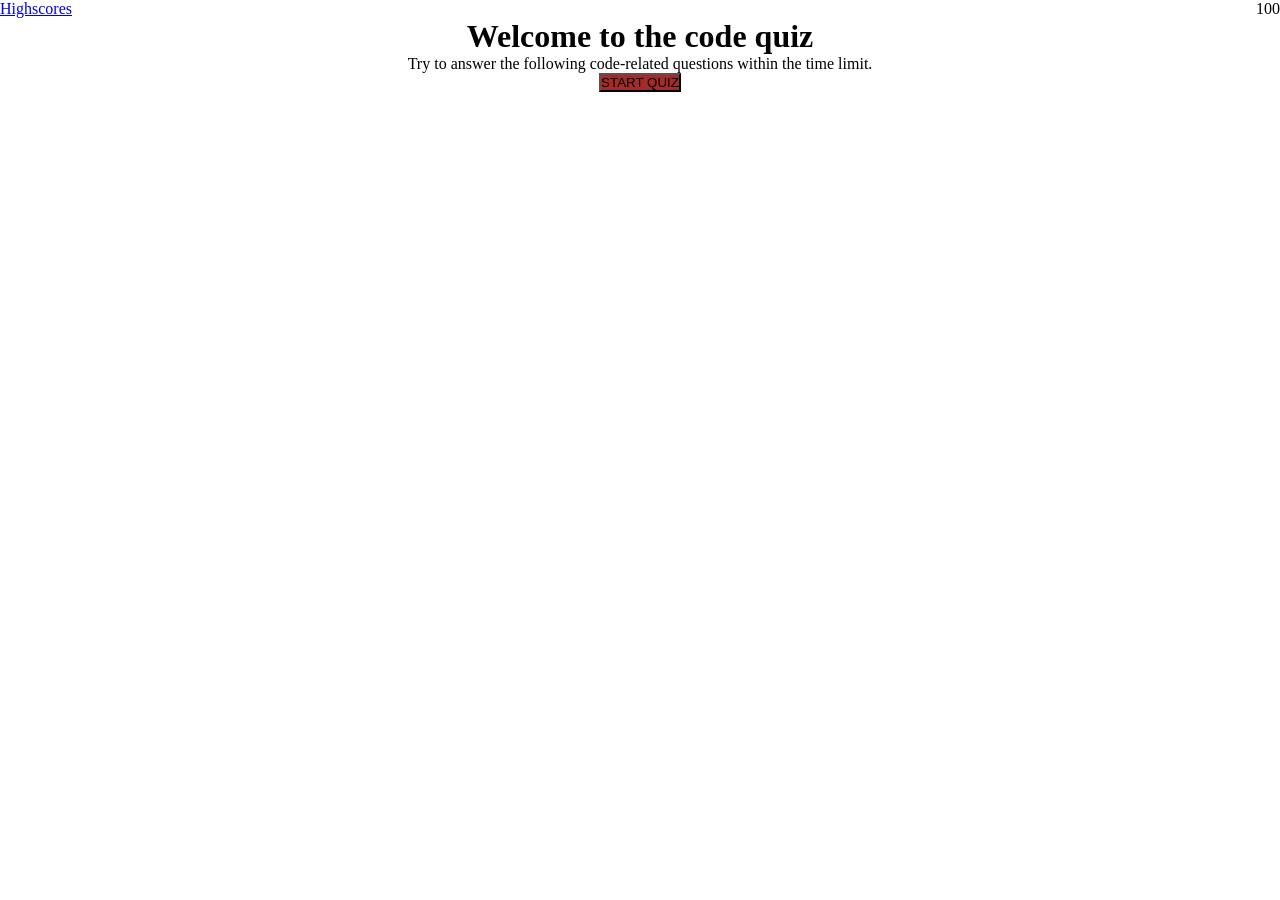
==== index.html @ 4d58d52e "fixing html" ====
<!DOCTYPE html>
<html lang="en">
<head>
    <meta charset="UTF-8">
    <meta http-equiv="X-UA-Compatible" content="IE=edge">
    <meta name="viewport" content="width=device-width, initial-scale=1.0">
    <link rel="stylesheet" href="./assets/style.css">
    <title>Code-Quiz</title>
</head>
<body>
 <div class="container">
    <div class="header">
        <a href="#return to quiz">Highscores</a>
        <p class="time-container">100</p>
    </div>

    <div class="start-container">
        <h1>Welcome to the code quiz</h1>
        <p>Try to answer the following code-related questions within the time limit.</p>
        <button id="start-btn">START QUIZ</button>
    </div>

    <div class="quiz-container">
        
    </div>
</div>
    <script src="./assets/script.js"></script>
</body>
</html>
---- assets/style.css ----
*{
    margin: 0;
    padding: 0;
    box-sizing:border-box;
}
.container{
    justify-content: center;
    text-align: center;
    
    
}
.header{
justify-content: space-between;
display: flex;

}


.hide {
    display: none;
}

.show{
    display: contents;
}
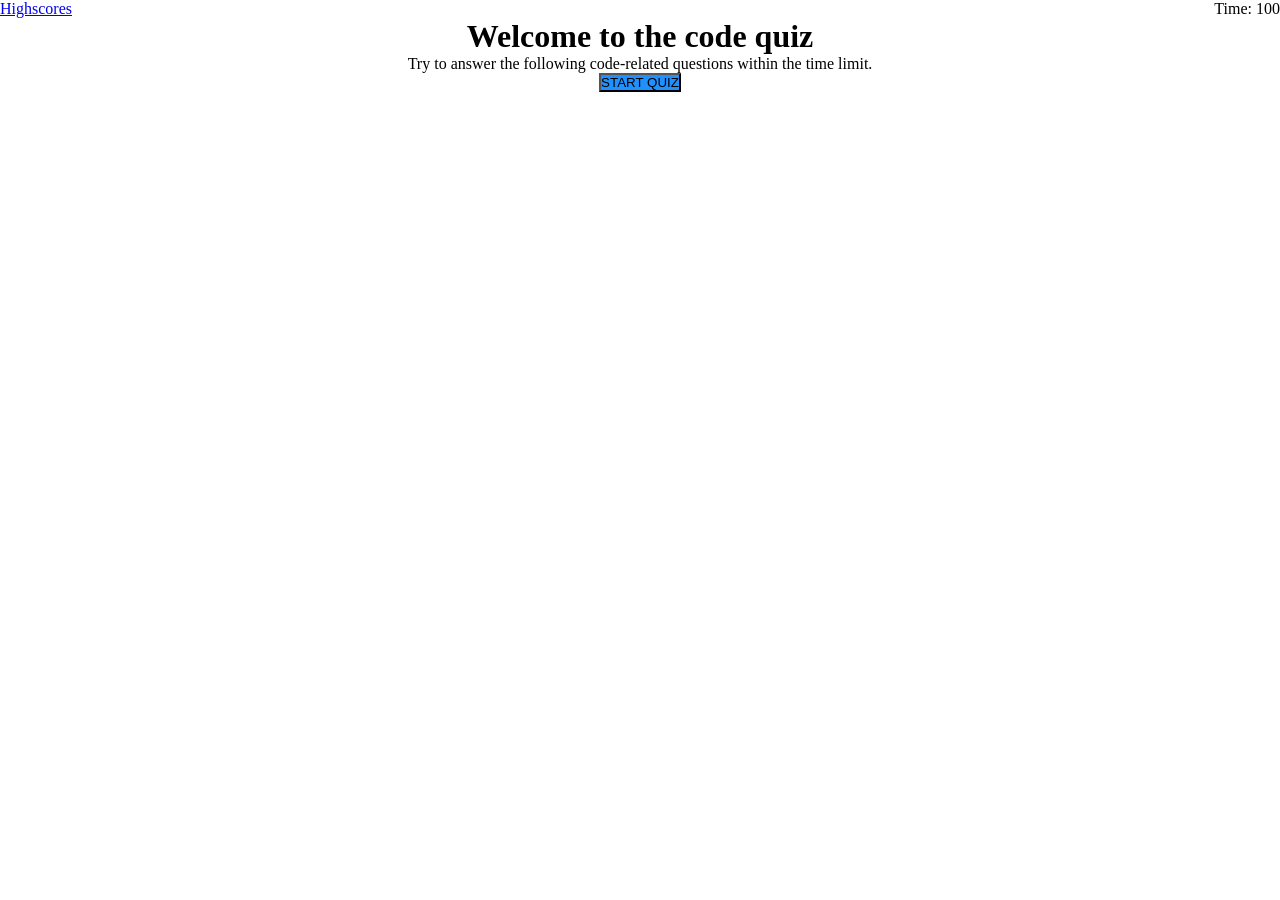
==== commit 21576b01: "adding highscore" ====
--- a/index.html
+++ b/index.html
@@ -8,10 +8,10 @@
     <title>Code-Quiz</title>
 </head>
 <body>
- <div class="container">
+ <div class="container" >
     <div class="header">
         <a href="#return to quiz">Highscores</a>
-        <p class="time-container">100</p>
+        <p class="time-container">Time: 100</p>
     </div>
 
     <div class="start-container">
@@ -23,6 +23,9 @@
     <div class="quiz-container">
         
     </div>
+    <div>
+        <div class="score"></div>
+    </div>
 </div>
     <script src="./assets/script.js"></script>
 </body>
--- a/assets/style.css
+++ b/assets/style.css
@@ -12,7 +12,6 @@
 .header{
 justify-content: space-between;
 display: flex;
-
 }
 
 
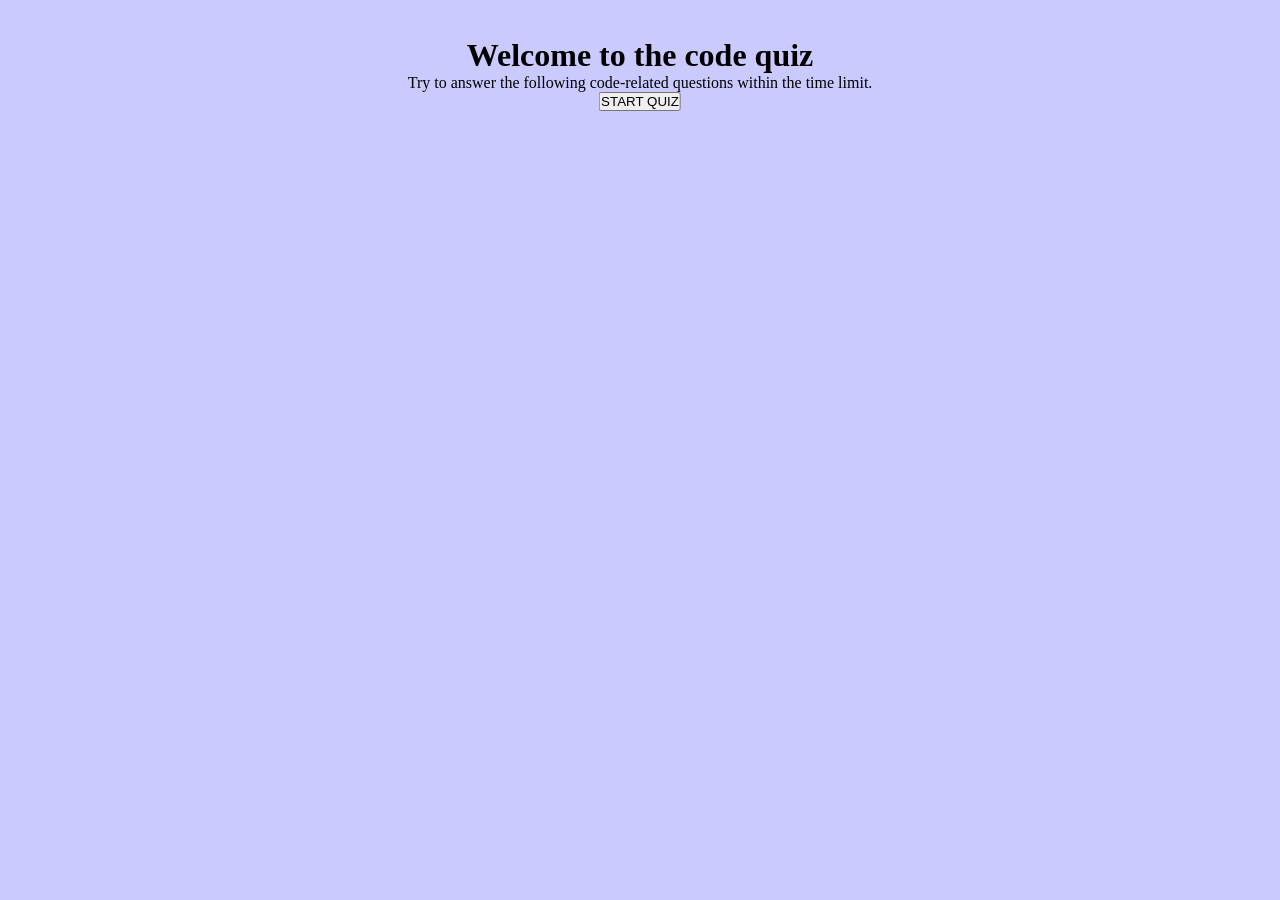
==== commit ed188eac: "adding styling" ====
--- a/index.html
+++ b/index.html
@@ -9,10 +9,6 @@
 </head>
 <body>
  <div class="container" >
-    <div class="header">
-        <a href="#return to quiz">Highscores</a>
-        <p class="time-container">Time: 100</p>
-    </div>
 
     <div class="start-container">
         <h1>Welcome to the code quiz</h1>
@@ -23,6 +19,9 @@
     <div class="quiz-container">
         
     </div>
+        <div class="score-container">
+        
+    </div>
     <div>
         <div class="score"></div>
     </div>
--- a/assets/style.css
+++ b/assets/style.css
@@ -1,24 +1,36 @@
-*{
+* {
     margin: 0;
     padding: 0;
-    box-sizing:border-box;
+    box-sizing: border-box;
 }
-.container{
+
+body {
+    background-color: rgb(202, 202, 255);
+    position: relative;
+}
+
+.container {
+    position: absolute;
+    display: flex;
     justify-content: center;
     text-align: center;
-    
-    
+    align-items: center;
+    left: 50%;
+    top: 50%;
+    transform: translate(-50%, 50%);
 }
-.header{
-justify-content: space-between;
-display: flex;
+
+.header {
+    justify-content: space-between;
+    display: flex;
 }
 
 
 .hide {
     display: none;
+
 }
 
-.show{
+.show {
     display: contents;
 }
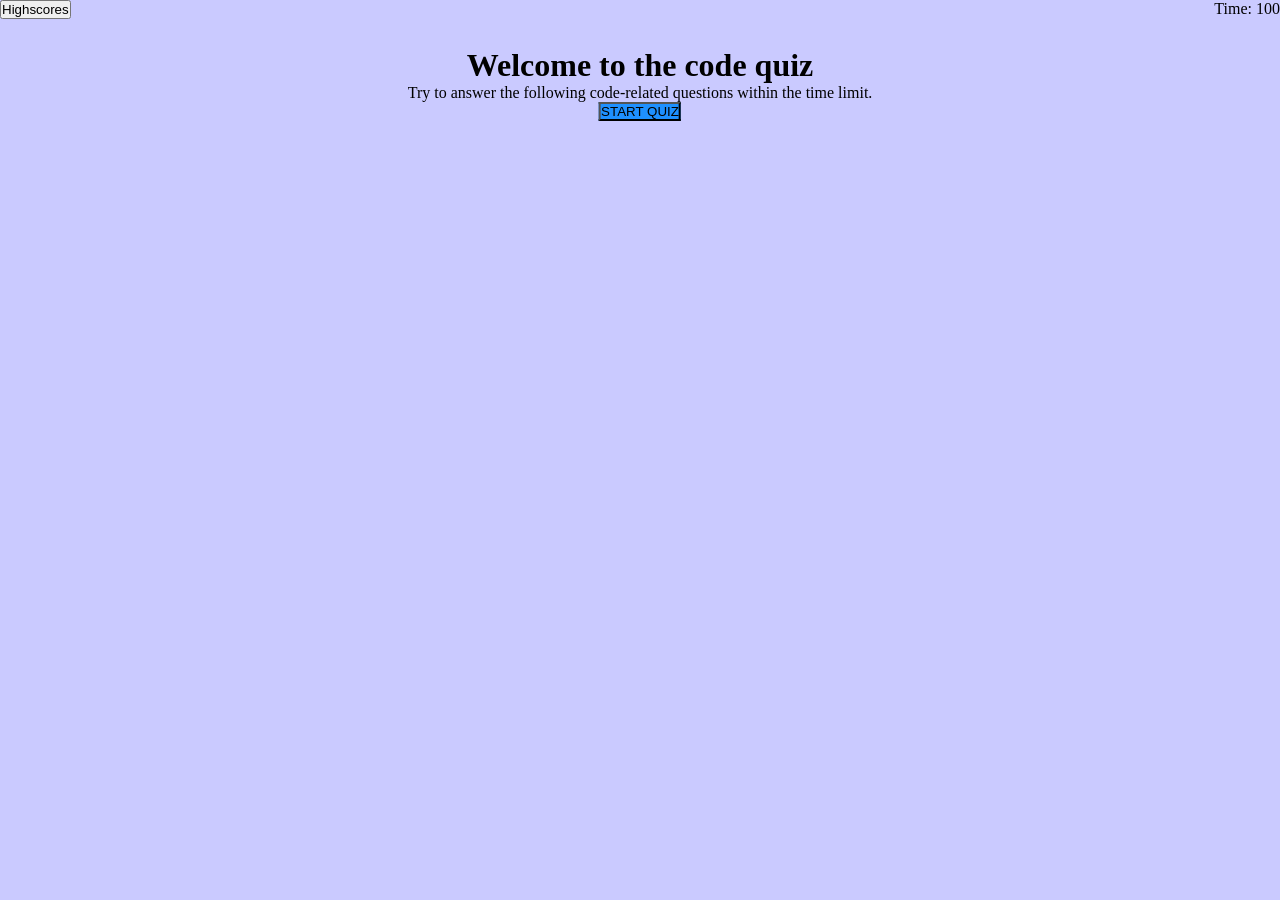
==== commit 3ce086f9: "fixing timer" ====
--- a/index.html
+++ b/index.html
@@ -8,6 +8,10 @@
     <title>Code-Quiz</title>
 </head>
 <body>
+    <div class="header">
+        <button id="#highscore-btn">Highscores</button>
+        <p class="time-container">Time: 100</p>
+    </div>
  <div class="container" >
 
     <div class="start-container">
